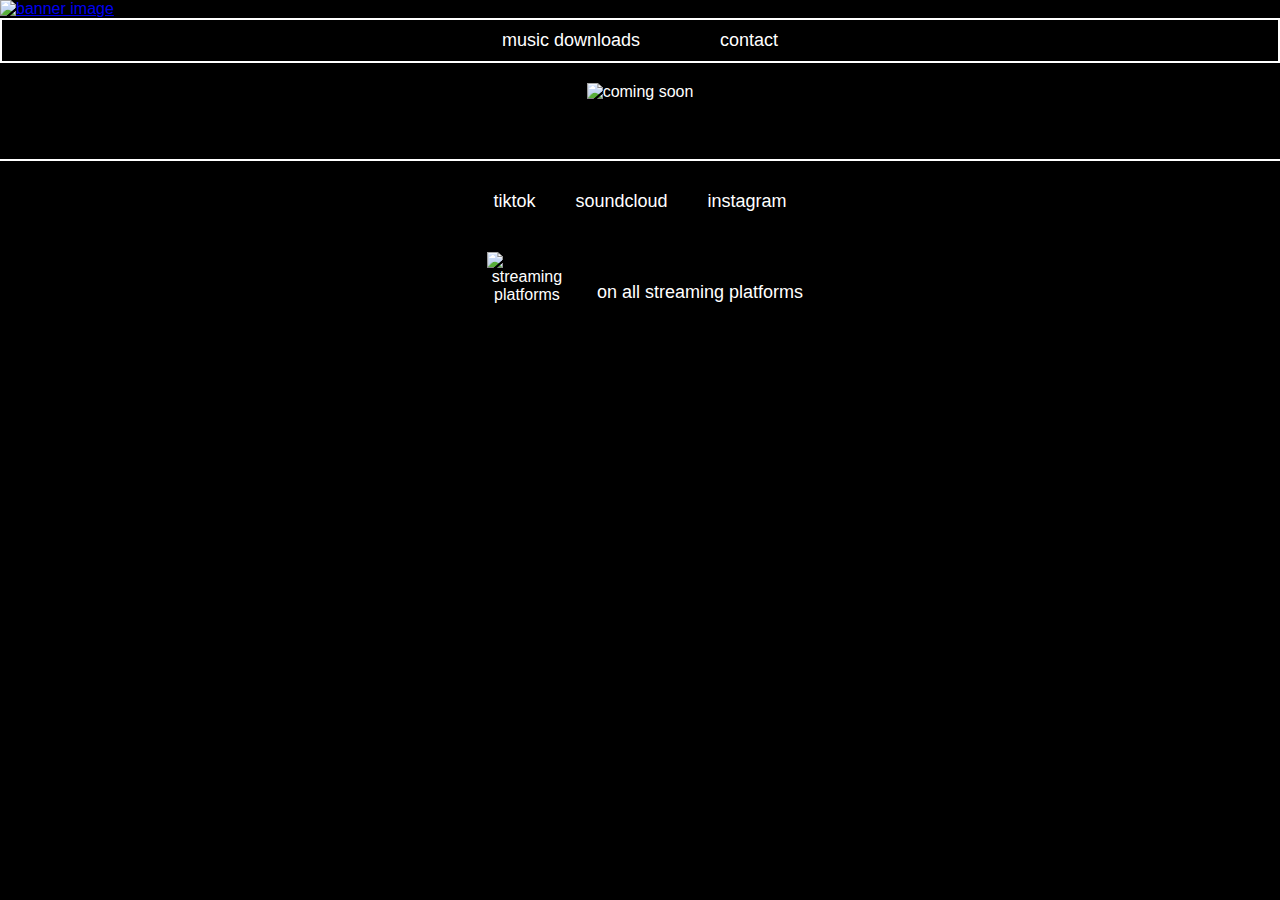
==== index.html @ ff4689e5 "Update index.html" ====
<!DOCTYPE html>
<html lang="en">
<head>
    <meta charset="UTF-8">
    <meta name="viewport" content="width=device-width, initial-scale=1.0">
    <title>koderzzz</title>
    <link rel="stylesheet" href="styles.css">
    <link rel="icon" href="dakotarosell.github.io/favicon.png" type="image/png">
</head>

<!-- Google tag (gtag.js) -->
<script async src="https://www.googletagmanager.com/gtag/js?id=G-8RGNTQTG1E"></script>
<script>
  window.dataLayer = window.dataLayer || [];
  function gtag(){dataLayer.push(arguments);}
  gtag('js', new Date());

  gtag('config', 'G-8RGNTQTG1E');
</script>

<body>
    <header>
        <div class="banner">
            <a href="https://koderzzz.com">
                <img src="dakotarosell.github.io/res/site banner.png" alt="banner image">
            </a>
        </div>
        <nav class="main-nav">
            <ul>
                <li><a href="https://koderzzz.com/downloads">music downloads</a></li>
                <li><a href="#" id="contact-btn">contact</a></li>
            </ul>
        </nav>
    </header>

    <div class="coming-soon-image">
        <img src="dakotarosell.github.io/res/abandon self coming soon.png" alt="coming soon">
    </div>

    <script src="https://cdn.logwork.com/widget/countdown.js"></script>
    <a class="countdown-timer" data-style="columns" data-width="500" data-timezone="America/New_York" data-textcolor="#ffffff" data-date="2024-09-28 00:00" data-digitscolor="#ffffff" data-unitscolor="#ffffff">   </a>

    <div class="separator-line"></div>

    <nav class="social-media">
        <a href="https://www.tiktok.com/@koderzzzofficial" class="social-link">tiktok</a>
        <a href="https://soundcloud.com/koderzzz" class="social-link">soundcloud</a>
        <a href="https://www.instagram.com/koderzzzofficial/" class="social-link">instagram</a>
    </nav>

    <div class="streaming-section">
        <div class="streaming-image">
            <img src="dakotarosell.github.io/res/headshot.png" alt="streaming platforms">
        </div>
        <div class="streaming-text">
            on all streaming platforms
        </div>
    </div>

    <!-- Popup Modal -->
    <div class="popup" id="popup">
        <div class="popup-content">
            <p>for commercial inquiries please contact me at <a href="mailto:officialkoderzzz@gmail.com">officialkoderzzz@gmail.com</a></p>
            <span class="popup-close">cool</span>
        </div>
    </div>

    <script>
        // JavaScript to handle popup visibility
        document.getElementById('contact-btn').addEventListener('click', function(event) {
            event.preventDefault();
            document.getElementById('popup').style.display = 'flex';
        });

        document.querySelector('.popup-close').addEventListener('click', function() {
            document.getElementById('popup').style.display = 'none';
        });
    </script>
</body>
</html>
---- styles.css ----
/* Global styles */
body {
    margin: 0;
    font-family: Arial, sans-serif;
    background-color: black;
    color: white;
    box-sizing: border-box;
    text-transform: lowercase;
}

*,
*::before,
*::after {
    box-sizing: inherit;
}

header {
    width: 100%;
}

.banner {
    width: 100%;
    position: relative;
}

.banner img {
    width: 100%;
    height: auto;
}

/* Profile image and social media styles */
.profile-image-container {
    text-align: center;
    margin-top: 20px;
}

.profile-image {
    width: 100px;
    height: 100px;
    border-radius: 50%;
    border: 5px solid white;
}

.social-media {
    display: flex;
    justify-content: center;
    gap: 20px;
    margin: 20px 0;
}

.social-link {
    text-decoration: none;
    color: white;
    font-size: 18px;
    padding: 10px;
    border-radius: 5px;
    transition: color 0.3s, background-color 0.3s;
}

.social-link:hover {
    background-color: black;
    color: #007bff;
}

/* Navigation bar styles */
.main-nav {
    background-color: black;
    border: 2px solid white;
    color: white;
    position: relative;
    width: 100%;
    display: flex;
    justify-content: center;
    z-index: 1000;
    padding: 10px 0;
    box-sizing: border-box;
}

.main-nav ul {
    list-style: none;
    margin: 0;
    padding: 0;
    display: flex;
    gap: 80px;
}

.main-nav li {
    margin: 0;
}

.main-nav a {
    text-decoration: none;
    color: white;
    font-size: 18px;
    transition: color 0.3s;
}

.main-nav a:hover {
    color: #007bff;
}

/* Centering the new image */
.coming-soon-image {
    text-align: center;
    margin: 20px 0;
}

.coming-soon-image img {
    display: inline-block;
    max-width: 100%;
    height: auto;
}

/* Adding a white line between the Coming Soon image and the social media links */
.separator-line {
    border-top: 2px solid white;
    width: 100%;
    margin: 20px 0;
    background-color: black;
}

/* Streaming section styles */
.streaming-section {
    display: flex;
    align-items: center;
    justify-content: center;
    margin: 20px 0;
    text-align: center;
}

.streaming-image {
    width: 100px;
    height: 100px;
    padding: 10px;
    flex-shrink: 0;
}

.streaming-image img {
    width: 100%;
    height: 100%;
    object-fit: cover;
}

.streaming-text {
    padding-left: 20px;
    font-size: 18px;
}

/* Main content */
.content {
    padding-top: 60px;
}

/* Media query for landscape orientation */
@media (orientation: landscape) {
    .banner img {
        height: 15vh;
        object-fit: contain;
    }
}

/* Popup Modal styles */
.popup {
    display: none; /* Hidden by default */
    position: fixed;
    top: 0;
    left: 0;
    width: 100%;
    height: 100%;
    background-color: rgba(0, 0, 0, 0.8); /* Black background with opacity */
    z-index: 2000;
}

.popup-content {
    background-color: black;
    color: white;
    padding: 20px;
    border: 2px solid white;
    border-radius: 5px;
    text-align: center;
    position: absolute; /* Positioning within the popup container */
    top: 50%;
    left: 50%;
    transform: translate(-50%, -50%); /* Center the content */
}

.popup-content a {
    color: white;
    text-decoration: underline;
}

.popup-close {
    display: inline-block;
    margin-top: 10px;
    padding: 5px 10px; /* Add padding to make the border more visible */
    border: 2px solid white; /* Border thickness same as navigation bar */
    border-radius: 3px; /* Slightly rounded corners for the border */
    cursor: pointer;
    color: white;
    font-weight: bold;
}
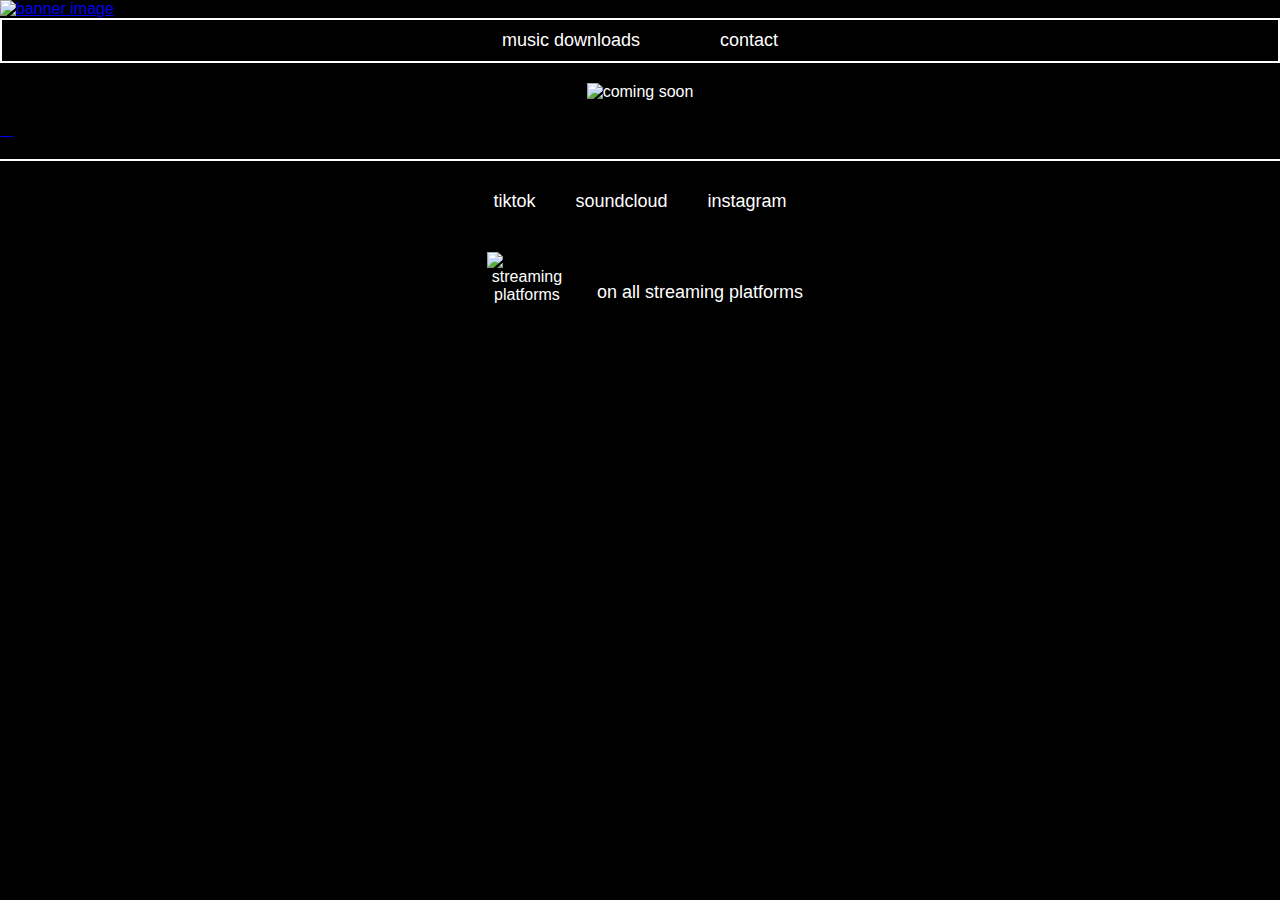
==== commit 558a8979: "Update index.html" ====
--- a/index.html
+++ b/index.html
@@ -38,7 +38,7 @@
     </div>
 
     <script src="https://cdn.logwork.com/widget/countdown.js"></script>
-    <a class="countdown-timer" data-style="columns" data-width="500" data-timezone="America/New_York" data-textcolor="#ffffff" data-date="2024-09-28 00:00" data-digitscolor="#ffffff" data-unitscolor="#ffffff">   </a>
+    <a href="https://logwork.com/countdown-g14w" class="countdown-timer" data-style="columns" data-width="500" data-timezone="America/New_York" data-textcolor="#ffffff" data-date="2024-09-28 00:00" data-digitscolor="#ffffff" data-unitscolor="#ffffff">   </a>
 
     <div class="separator-line"></div>
 
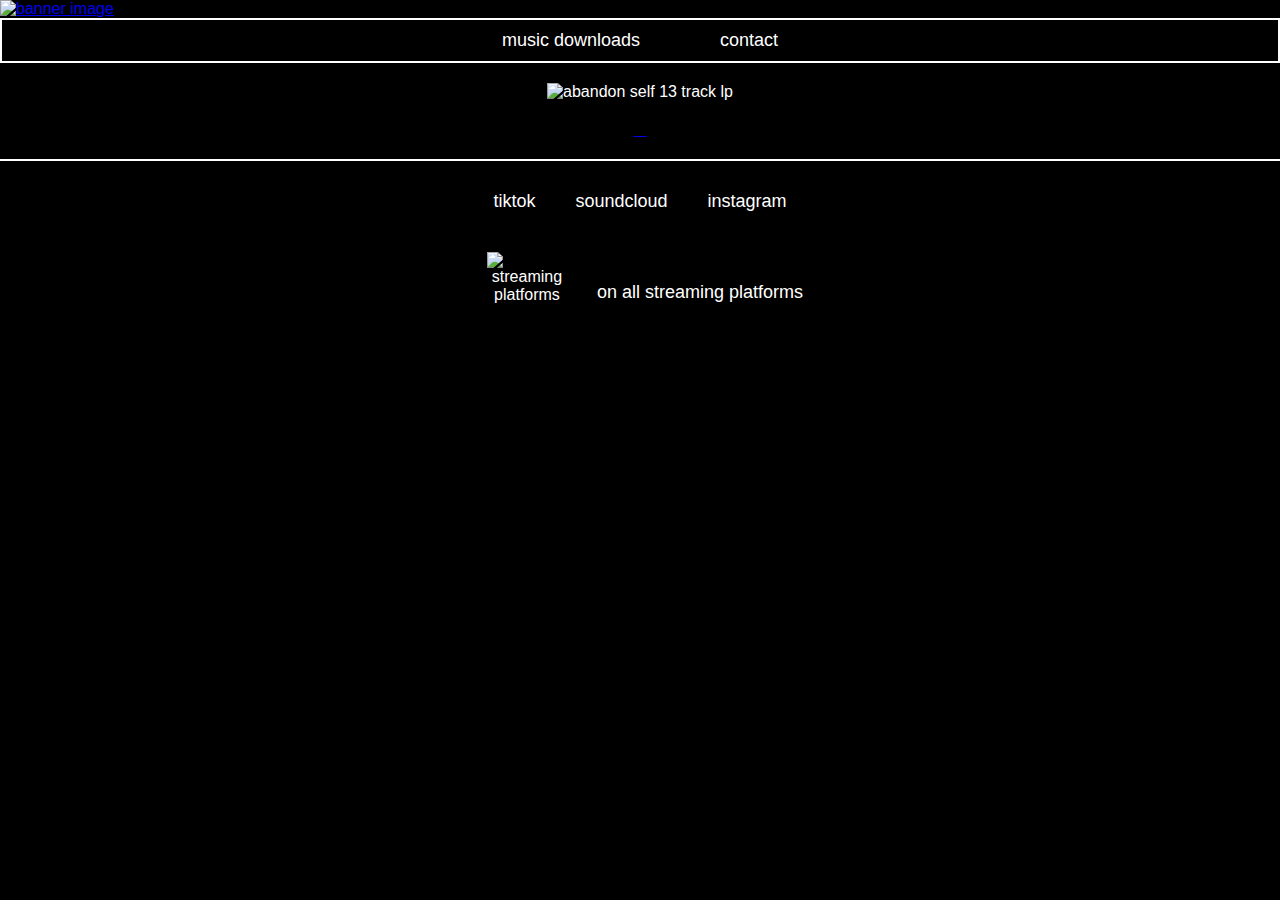
==== commit 011c7c1c: "Update index.html" ====
--- a/index.html
+++ b/index.html
@@ -34,11 +34,15 @@
     </header>
 
     <div class="coming-soon-image">
-        <img src="dakotarosell.github.io/res/abandon self coming soon.png" alt="coming soon">
+        <img src="dakotarosell.github.io/res/abandon self countdown.png" alt="abandon self 13 track LP">
     </div>
 
-    <script src="https://cdn.logwork.com/widget/countdown.js"></script>
-    <a href="https://logwork.com/countdown-g14w" class="countdown-timer" data-style="columns" data-width="500" data-timezone="America/New_York" data-textcolor="#ffffff" data-date="2024-09-28 00:00" data-digitscolor="#ffffff" data-unitscolor="#ffffff">   </a>
+    <div class="countdown-container">
+        <div class="countdown">
+            <script src="https://cdn.logwork.com/widget/countdown.js"></script>
+            <a href="https://logwork.com/countdown-g14w" class="countdown-timer" data-style="columns" data-width="500" data-timezone="America/New_York" data-textcolor="#ffffff" data-date="2024-09-28 00:00" data-digitscolor="#ffffff" data-unitscolor="#ffffff">   </a>
+        </div>
+    </div>
 
     <div class="separator-line"></div>
 
--- a/styles.css
+++ b/styles.css
@@ -199,3 +199,12 @@
     color: white;
     font-weight: bold;
 }
+
+.countdown-container {
+    text-align: center;
+}
+
+.countdown {
+    display: inline-block;
+    width: auto;
+}
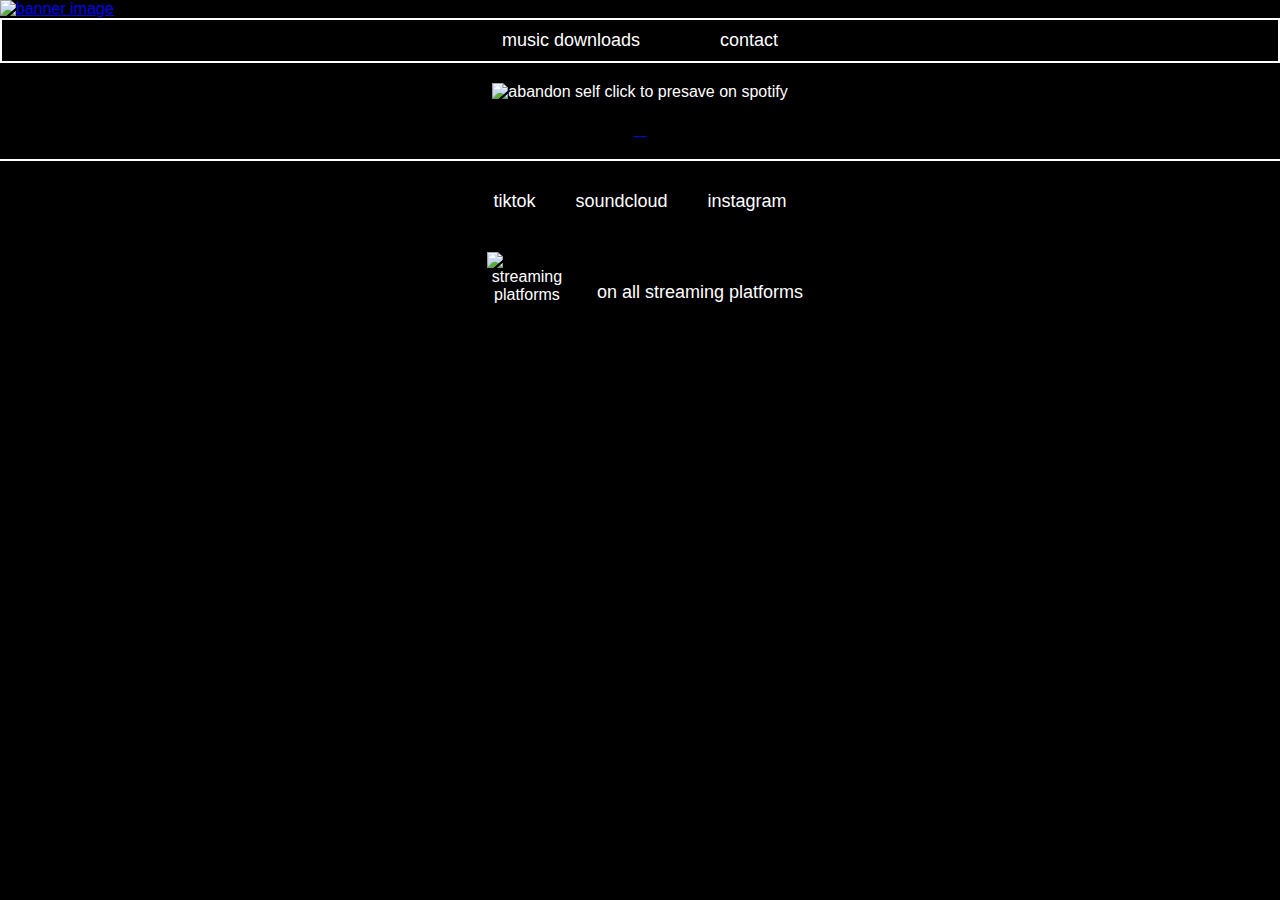
==== commit 811f2fc5: "Update index.html" ====
--- a/index.html
+++ b/index.html
@@ -34,7 +34,7 @@
     </header>
 
     <div class="coming-soon-image">
-        <img src="dakotarosell.github.io/res/abandon self countdown.png" alt="abandon self 13 track LP">
+        <img src="dakotarosell.github.io/res/abandon self click to presave.png" alt="abandon self click to presave on spotify">
     </div>
 
     <div class="countdown-container">
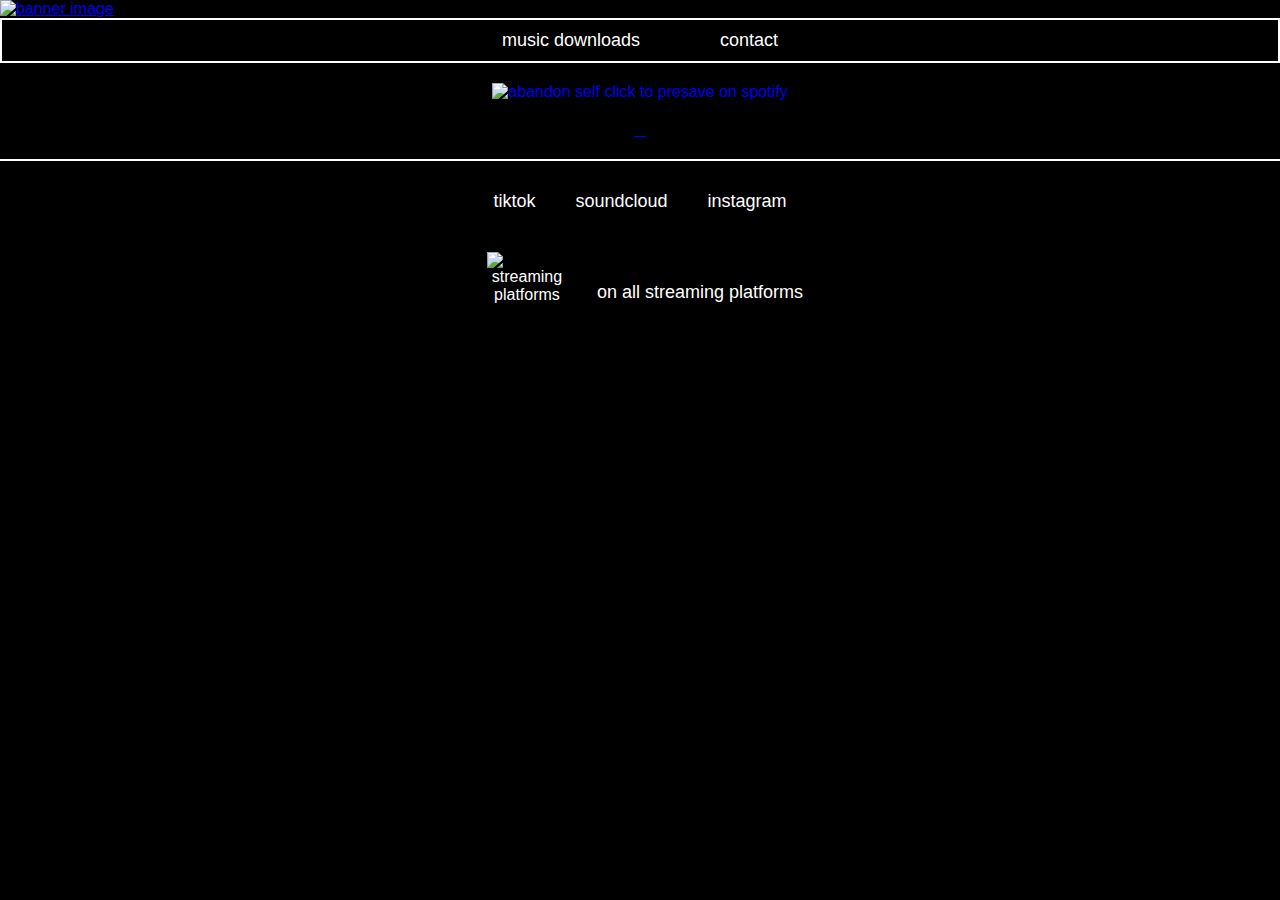
==== commit abce89b6: "Update index.html" ====
--- a/index.html
+++ b/index.html
@@ -34,7 +34,9 @@
     </header>
 
     <div class="coming-soon-image">
-        <img src="dakotarosell.github.io/res/abandon self click to presave.png" alt="abandon self click to presave on spotify">
+        <a href="https://distrokid.com/hyperfollow/koderzzz/abandon-self">
+            <img src="dakotarosell.github.io/res/abandon self click to presave.png" alt="abandon self click to presave on spotify">
+        </a>
     </div>
 
     <div class="countdown-container">
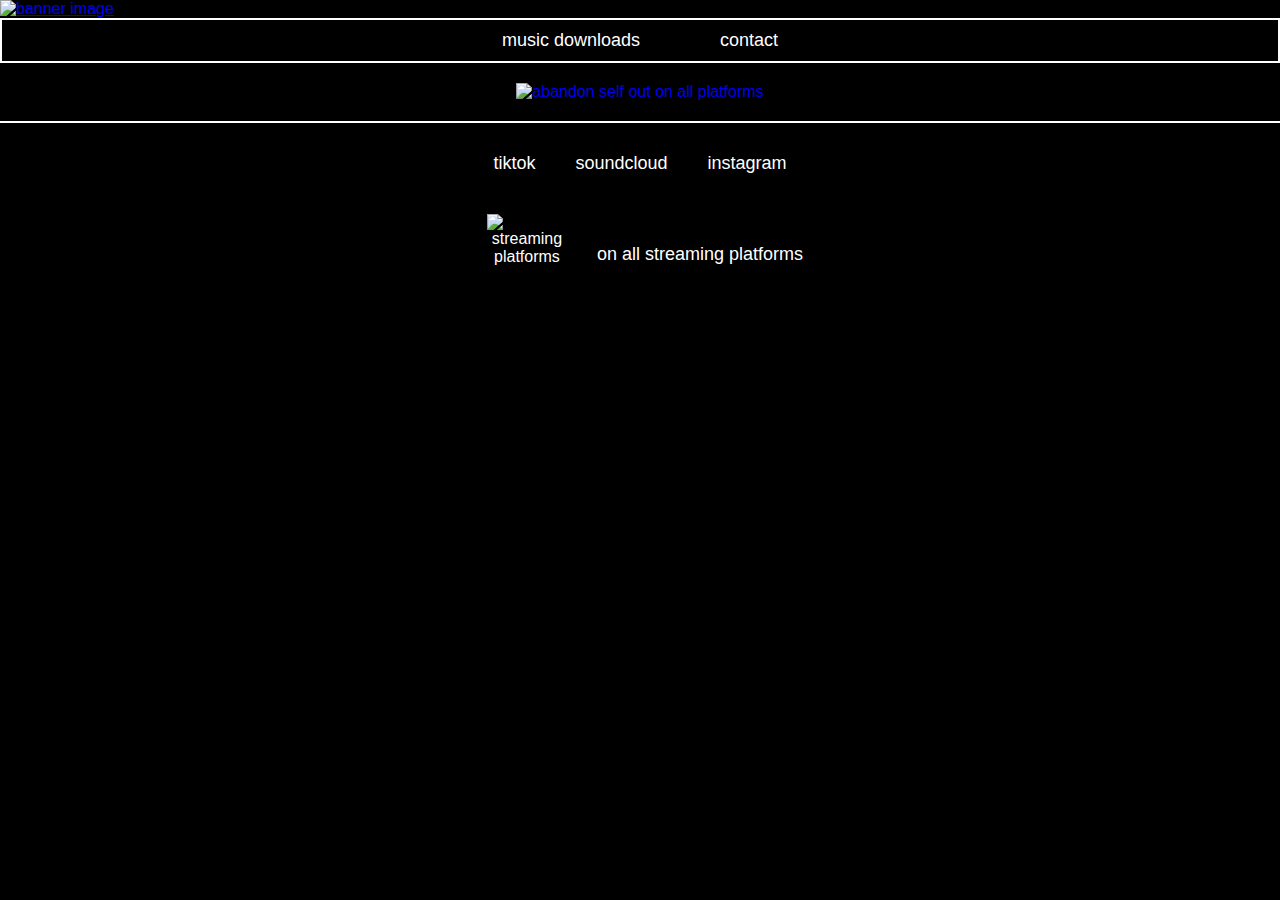
==== commit 6ba71c67: "Update index.html" ====
--- a/index.html
+++ b/index.html
@@ -34,17 +34,18 @@
     </header>
 
     <div class="coming-soon-image">
-        <a href="https://distrokid.com/hyperfollow/koderzzz/abandon-self">
-            <img src="dakotarosell.github.io/res/abandon self click to presave.png" alt="abandon self click to presave on spotify">
+        <a href="https://open.spotify.com/artist/7kJLHIIjHJezJbikOk242b">
+            <img src="dakotarosell.github.io/res/abandon self out now.png" alt="abandon self out on all platforms">
         </a>
     </div>
-
+    <!--
     <div class="countdown-container">
         <div class="countdown">
             <script src="https://cdn.logwork.com/widget/countdown.js"></script>
             <a href="https://logwork.com/countdown-g14w" class="countdown-timer" data-style="columns" data-width="500" data-timezone="America/New_York" data-textcolor="#ffffff" data-date="2024-09-28 00:00" data-digitscolor="#ffffff" data-unitscolor="#ffffff">   </a>
         </div>
     </div>
+    -->
 
     <div class="separator-line"></div>
 
